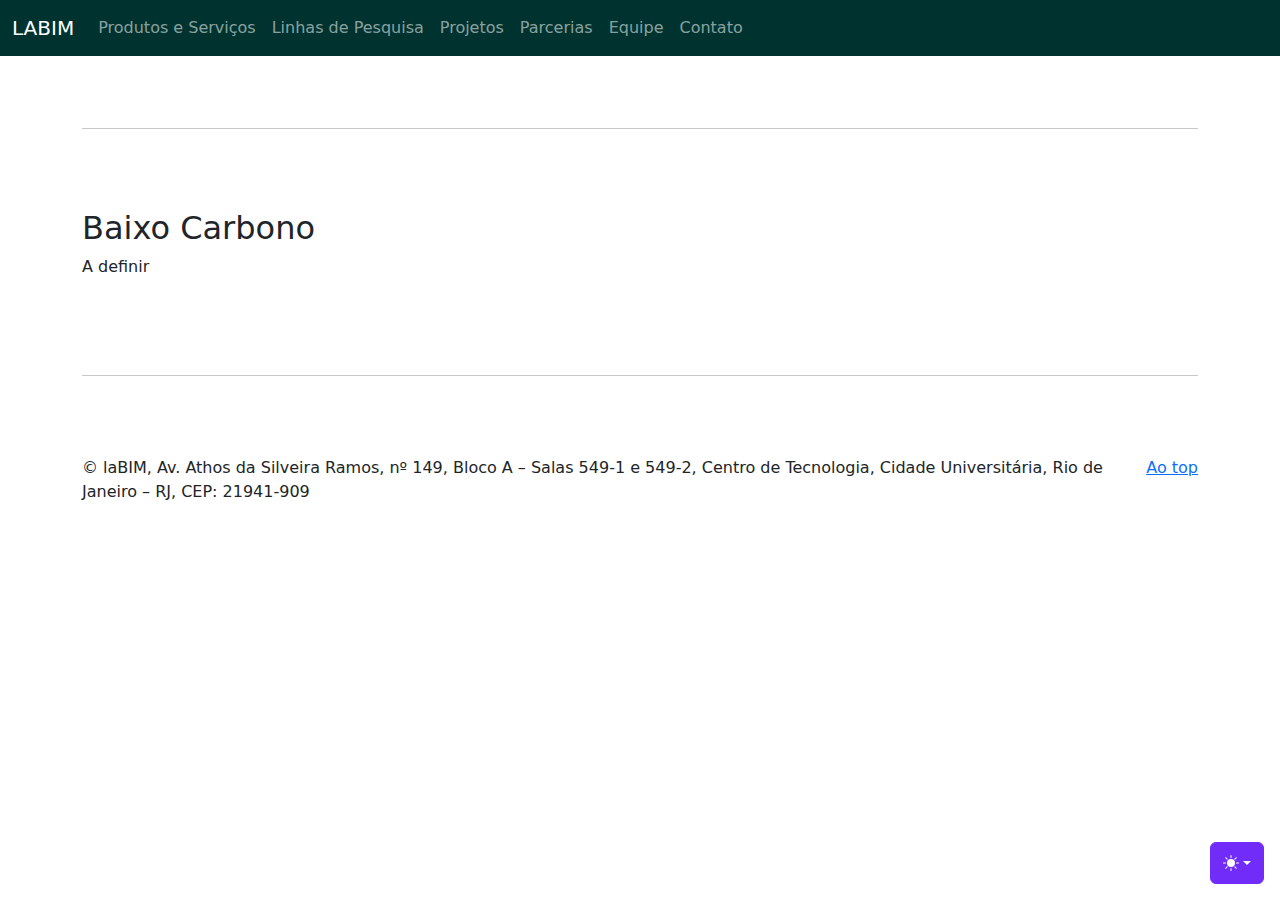
==== baixo_carbono.html @ 1b04ad84 "Add files via upload" ====
<!doctype html>
<html lang="en" data-bs-theme="auto">
    <head>
        <script src="assets/js/color-modes.js"></script>
        <meta charset="utf-8">
        <meta name="viewport" content="width=device-width, initial-scale=1">
        <meta name="description" content="">
        <title>Labim - Laboratório de Biotecnologia Microbiana</title>
        <link href="assets/css/bootstrap.min.css" rel="stylesheet">
        <link href="assets/css/custom.css" rel="stylesheet">
    </head>

    <body>
        <svg xmlns="http://www.w3.org/2000/svg" class="d-none">
            <symbol id="check2" viewBox="0 0 16 16">
                <path d="M13.854 3.646a.5.5 0 0 1 0 .708l-7 7a.5.5 0 0 1-.708 0l-3.5-3.5a.5.5 0 1 1 .708-.708L6.5 10.293l6.646-6.647a.5.5 0 0 1 .708 0z" />
            </symbol>
            <symbol id="circle-half" viewBox="0 0 16 16">
                <path d="M8 15A7 7 0 1 0 8 1v14zm0 1A8 8 0 1 1 8 0a8 8 0 0 1 0 16z" />
            </symbol>
            <symbol id="moon-stars-fill" viewBox="0 0 16 16">
                <path d="M6 .278a.768.768 0 0 1 .08.858 7.208 7.208 0 0 0-.878 3.46c0 4.021 3.278 7.277 7.318 7.277.527 0 1.04-.055 1.533-.16a.787.787 0 0 1 .81.316.733.733 0 0 1-.031.893A8.349 8.349 0 0 1 8.344 16C3.734 16 0 12.286 0 7.71 0 4.266 2.114 1.312 5.124.06A.752.752 0 0 1 6 .278z" />
                <path d="M10.794 3.148a.217.217 0 0 1 .412 0l.387 1.162c.173.518.579.924 1.097 1.097l1.162.387a.217.217 0 0 1 0 .412l-1.162.387a1.734 1.734 0 0 0-1.097 1.097l-.387 1.162a.217.217 0 0 1-.412 0l-.387-1.162A1.734 1.734 0 0 0 9.31 6.593l-1.162-.387a.217.217 0 0 1 0-.412l1.162-.387a1.734 1.734 0 0 0 1.097-1.097l.387-1.162zM13.863.099a.145.145 0 0 1 .274 0l.258.774c.115.346.386.617.732.732l.774.258a.145.145 0 0 1 0 .274l-.774.258a1.156 1.156 0 0 0-.732.732l-.258.774a.145.145 0 0 1-.274 0l-.258-.774a1.156 1.156 0 0 0-.732-.732l-.774-.258a.145.145 0 0 1 0-.274l.774-.258c.346-.115.617-.386.732-.732L13.863.1z" />
            </symbol>
            <symbol id="sun-fill" viewBox="0 0 16 16">
                <path d="M8 12a4 4 0 1 0 0-8 4 4 0 0 0 0 8zM8 0a.5.5 0 0 1 .5.5v2a.5.5 0 0 1-1 0v-2A.5.5 0 0 1 8 0zm0 13a.5.5 0 0 1 .5.5v2a.5.5 0 0 1-1 0v-2A.5.5 0 0 1 8 13zm8-5a.5.5 0 0 1-.5.5h-2a.5.5 0 0 1 0-1h2a.5.5 0 0 1 .5.5zM3 8a.5.5 0 0 1-.5.5h-2a.5.5 0 0 1 0-1h2A.5.5 0 0 1 3 8zm10.657-5.657a.5.5 0 0 1 0 .707l-1.414 1.415a.5.5 0 1 1-.707-.708l1.414-1.414a.5.5 0 0 1 .707 0zm-9.193 9.193a.5.5 0 0 1 0 .707L3.05 13.657a.5.5 0 0 1-.707-.707l1.414-1.414a.5.5 0 0 1 .707 0zm9.193 2.121a.5.5 0 0 1-.707 0l-1.414-1.414a.5.5 0 0 1 .707-.707l1.414 1.414a.5.5 0 0 1 0 .707zM4.464 4.465a.5.5 0 0 1-.707 0L2.343 3.05a.5.5 0 1 1 .707-.707l1.414 1.414a.5.5 0 0 1 0 .708z" />
            </symbol>
        </svg>

        <div class="dropdown position-fixed bottom-0 end-0 mb-3 me-3 bd-mode-toggle">
            <button class="btn btn-bd-primary py-2 dropdown-toggle d-flex align-items-center" id="bd-theme" type="button" aria-expanded="false" data-bs-toggle="dropdown" aria-label="Toggle theme (auto)">
                <svg class="bi my-1 theme-icon-active" width="1em" height="1em">
                    <use href="#circle-half"></use>
                </svg>
                <span class="visually-hidden" id="bd-theme-text">Toggle theme</span>
            </button>
            <ul class="dropdown-menu dropdown-menu-end shadow" aria-labelledby="bd-theme-text">
                <li>
                    <button type="button" class="dropdown-item d-flex align-items-center" data-bs-theme-value="light" aria-pressed="false">
                        <svg class="bi me-2 opacity-50 theme-icon" width="1em" height="1em">
                            <use href="#sun-fill"></use>
                        </svg>
                        Light
                        <svg class="bi ms-auto d-none" width="1em" height="1em">
                            <use href="#check2"></use>
                        </svg>
                    </button>
                </li>
                <li>
                    <button type="button" class="dropdown-item d-flex align-items-center" data-bs-theme-value="dark" aria-pressed="false">
                        <svg class="bi me-2 opacity-50 theme-icon" width="1em" height="1em">
                            <use href="#moon-stars-fill"></use>
                        </svg>
                        Dark
                        <svg class="bi ms-auto d-none" width="1em" height="1em">
                            <use href="#check2"></use>
                        </svg>
                    </button>
                </li>
                <li>
                    <button type="button" class="dropdown-item d-flex align-items-center active" data-bs-theme-value="auto" aria-pressed="true">
                        <svg class="bi me-2 opacity-50 theme-icon" width="1em" height="1em">
                            <use href="#circle-half"></use>
                        </svg>
                        Auto
                        <svg class="bi ms-auto d-none" width="1em" height="1em">
                            <use href="#check2"></use>
                        </svg>
                    </button>
                </li>
            </ul>
        </div>

        <header data-bs-theme="dark">
            <nav class="navbar navbar-expand-md navbar-dark fixed-top bg-dark">
                <div class="container-fluid">
                    <a class="navbar-brand" href="index.html">LABIM</a>
                    <button class="navbar-toggler" type="button" data-bs-toggle="collapse" data-bs-target="#navbarCollapse" aria-controls="navbarCollapse" aria-expanded="false" aria-label="Toggle navigation">
                        <span class="navbar-toggler-icon"></span>
                    </button>
                    <div class="collapse navbar-collapse" id="navbarCollapse">
                        <ul class="navbar-nav me-auto mb-2 mb-md-0">
                            <li class="nav-item">
                                <a class="nav-link" aria-current="page" href="produtos.html">Produtos e Serviços</a>
                            </li>
                            <li class="nav-item">
                                <a class="nav-link" href="linhas.html">Linhas de Pesquisa</a>
                            </li>
                            <li class="nav-item">
                                <a class="nav-link" href="projetos.html">Projetos</a>
                            </li>
                            <li class="nav-item">
                                <a class="nav-link" href="parcerias.html">Parcerias</a>
                            </li>
                            <li class="nav-item">
                                <a class="nav-link" href="equipe.html">Equipe</a>
                            </li>
                            <li class="nav-item">
                                <a class="nav-link" href="contato">Contato</a>
                            </li>
                        </ul>
                        <!-- 
                        <form class="d-flex" role="search">
                            <input class="form-control me-2" type="search" placeholder="Search" aria-label="Search">
                            <button class="btn btn-outline-success" type="submit">Search</button>
                        </form>
                        -->
                    </div>
                </div>
            </nav>
        </header>

        <main>


            <div class="container marketing">
                <hr class="featurette-divider">
                <div class="row">
                    <h2>Baixo Carbono</h2>
                    <p>
                        A definir
                    </p>
                </div>
                <hr class="featurette-divider">
            </div>

            <!-- FOOTER -->
            <footer class="container">
                <p class="float-end"><a href="#">Ao top</a></p>
                <p>&copy; laBIM, Av. Athos da Silveira Ramos, nº 149, Bloco A – Salas 549-1 e 549-2, Centro de Tecnologia, Cidade Universitária, Rio de Janeiro – RJ, CEP: 21941-909</a></p>
            </footer>
        </main>
        <script src="assets/js/bootstrap.bundle.min.js"></script>
    </body>
</html>
---- assets/css/custom.css ----
/* GLOBAL STYLES
-------------------------------------------------- */
/* Padding below the footer and lighter body text */

body {
  padding-top: 3rem;
  padding-bottom: 3rem;
  color: rgb(var(--bs-tertiary-color-rgb));
}

.bg-dark {
  background-color: #00332F !important;
}

.accordion-button:not(.collapsed) {
  color:#fff !important;
  background-color: #2F615E !important;
}
/* CUSTOMIZE THE CAROUSEL
-------------------------------------------------- */

/* Carousel base class */
.carousel {
  margin-bottom: 4rem;
}

/* Since positioning the image, we need to help out the caption */
.carousel-caption {
  bottom: 3rem;
  z-index: 10;
}

/* Declare heights because of positioning of img element */
.carousel-item {
  height: 32rem;
}


/* MARKETING CONTENT
-------------------------------------------------- */

/* Center align the text within the three columns below the carousel */
.marketing .col-lg-4 {
  margin-bottom: 1.5rem;
  text-align: center;
}

/* rtl:begin:ignore */
.marketing .col-lg-4 p {
  margin-right: .75rem;
  margin-left: .75rem;
}

/* rtl:end:ignore */


/* Featurettes
------------------------- */

.featurette-divider {
  margin: 5rem 0;
  /* Space out the Bootstrap <hr> more */
}

/* Thin out the marketing headings */
/* rtl:begin:remove */
.featurette-heading {
  letter-spacing: -.05rem;
}

/* rtl:end:remove */

/* RESPONSIVE CSS
-------------------------------------------------- */

@media (min-width: 40em) {

  /* Bump up size of carousel content */
  .carousel-caption p {
    margin-bottom: 1.25rem;
    font-size: 1.25rem;
    line-height: 1.4;
  }

  .featurette-heading {
    font-size: 50px;
  }
}

@media (min-width: 62em) {
  .featurette-heading {
    margin-top: 7rem;
  }
}


.bd-placeholder-img {
    font-size: 1.125rem;
    text-anchor: middle;
    -webkit-user-select: none;
    -moz-user-select: none;
    user-select: none;
}

@media (min-width: 768px) {
    .bd-placeholder-img-lg {
        font-size: 3.5rem;
    }
}

.b-example-divider {
    width: 100%;
    height: 3rem;
    background-color: rgba(0, 0, 0, .1);
    border: solid rgba(0, 0, 0, .15);
    border-width: 1px 0;
    box-shadow: inset 0 .5em 1.5em rgba(0, 0, 0, .1), inset 0 .125em .5em rgba(0, 0, 0, .15);
}

.b-example-vr {
    flex-shrink: 0;
    width: 1.5rem;
    height: 100vh;
}

.bi {
    vertical-align: -.125em;
    fill: currentColor;
}

.nav-scroller {
    position: relative;
    z-index: 2;
    height: 2.75rem;
    overflow-y: hidden;
}

.nav-scroller .nav {
    display: flex;
    flex-wrap: nowrap;
    padding-bottom: 1rem;
    margin-top: -1px;
    overflow-x: auto;
    text-align: center;
    white-space: nowrap;
    -webkit-overflow-scrolling: touch;
}

.btn-bd-primary {
    --bd-violet-bg: #712cf9;
    --bd-violet-rgb: 112.520718, 44.062154, 249.437846;

    --bs-btn-font-weight: 600;
    --bs-btn-color: var(--bs-white);
    --bs-btn-bg: var(--bd-violet-bg);
    --bs-btn-border-color: var(--bd-violet-bg);
    --bs-btn-hover-color: var(--bs-white);
    --bs-btn-hover-bg: #6528e0;
    --bs-btn-hover-border-color: #6528e0;
    --bs-btn-focus-shadow-rgb: var(--bd-violet-rgb);
    --bs-btn-active-color: var(--bs-btn-hover-color);
    --bs-btn-active-bg: #5a23c8;
    --bs-btn-active-border-color: #5a23c8;
}

.bd-mode-toggle {
    z-index: 1500;
}

.bd-mode-toggle .dropdown-menu .active .bi {
    display: block !important;
}

.team {
  background: #fff;
  padding: 60px 0;
}

.team .member {
  overflow: hidden;
  text-align: center;
  border-radius: 5px;
  background: #fff;
  box-shadow: 0px 0 30px rgba(1, 41, 112, 0.08);
  transition: 0.3s;
}

.team .member .member-img {
  position: relative;
  overflow: hidden;
}

.team .member .member-img:after {
  position: absolute;
  content: "";
  left: 0;
  bottom: 0;
  height: 100%;
  width: 100%;
  background: url(../img/team/team-shape.svg) no-repeat center bottom;
  background-size: contain;
  z-index: 1;
}

.team .member .social {
  position: absolute;
  right: -100%;
  top: 30px;
  opacity: 0;
  border-radius: 4px;
  transition: 0.5s;
  background: rgba(255, 255, 255, 0.3);
  z-index: 2;
}

.team .member .social a {
  transition: color 0.3s;
  color: rgba(1, 41, 112, 0.5);
  margin: 15px 12px;
  display: block;
  line-height: 0;
  text-align: center;
}

.team .member .social a:hover {
  color: rgba(1, 41, 112, 0.8);
}

.team .member .social i {
  font-size: 18px;
}

.team .member .member-info {
  padding: 10px 15px 20px 15px;
}

.team .member .member-info h4 {
  font-weight: 700;
  margin-bottom: 5px;
  font-size: 20px;
  color: #012970;
}

.team .member .member-info span {
  display: block;
  font-size: 14px;
  font-weight: 400;
  color: #aaaaaa;
}

.team .member .member-info p {
  font-style: italic;
  font-size: 14px;
  padding-top: 15px;
  line-height: 26px;
  color: #5e5e5e;
}

.team .member:hover {
  transform: scale(1.08);
  box-shadow: 0px 0 30px rgba(1, 41, 112, 0.1);
}

.team .member:hover .social {
  right: 8px;
  opacity: 1;
}

/* Personalizar
-------------------------------------------------- */

.btn-labim {
  --bs-btn-color: #fff;
  --bs-btn-bg: #2F615E;
  --bs-btn-border-color: #6c757d;
  --bs-btn-hover-color: #fff;
  --bs-btn-hover-bg: #00332F;
  --bs-btn-hover-border-color: #565e64;
  --bs-btn-focus-shadow-rgb: 130, 138, 145;
  --bs-btn-active-color: #fff;
  --bs-btn-active-bg: #565e64;
  --bs-btn-active-border-color: #51585e;
  --bs-btn-active-shadow: inset 0 3px 5px rgba(0, 0, 0, 0.125);
  --bs-btn-disabled-color: #fff;
  --bs-btn-disabled-bg: #6c757d;
  --bs-btn-disabled-border-color: #6c757d;
}
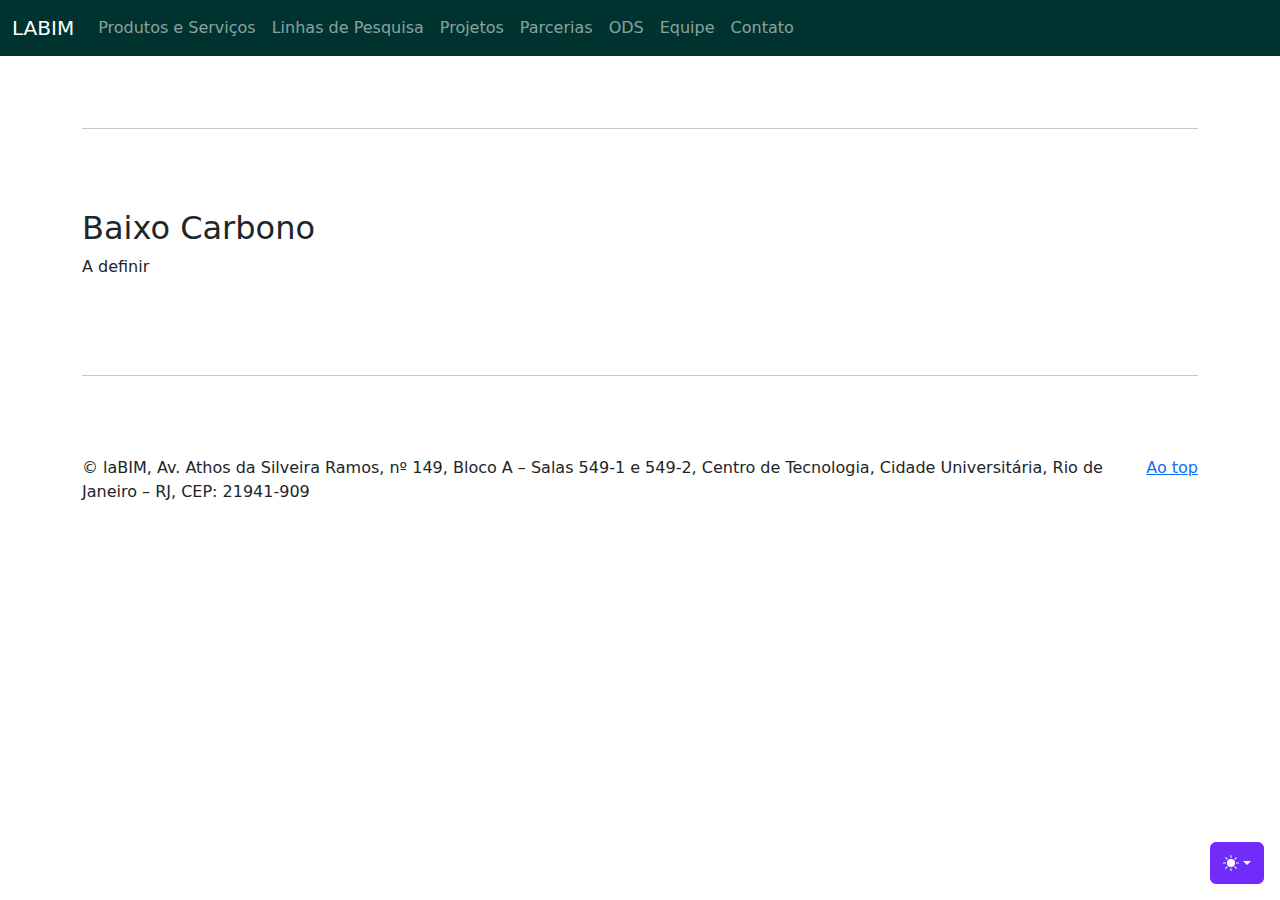
==== commit 63d47832: "Adição da ODS" ====
--- a/baixo_carbono.html
+++ b/baixo_carbono.html
@@ -93,6 +93,9 @@
                                 <a class="nav-link" href="parcerias.html">Parcerias</a>
                             </li>
                             <li class="nav-item">
+                                <a class="nav-link" href="ods.html">ODS</a>
+                            </li>
+                            <li class="nav-item">
                                 <a class="nav-link" href="equipe.html">Equipe</a>
                             </li>
                             <li class="nav-item">
